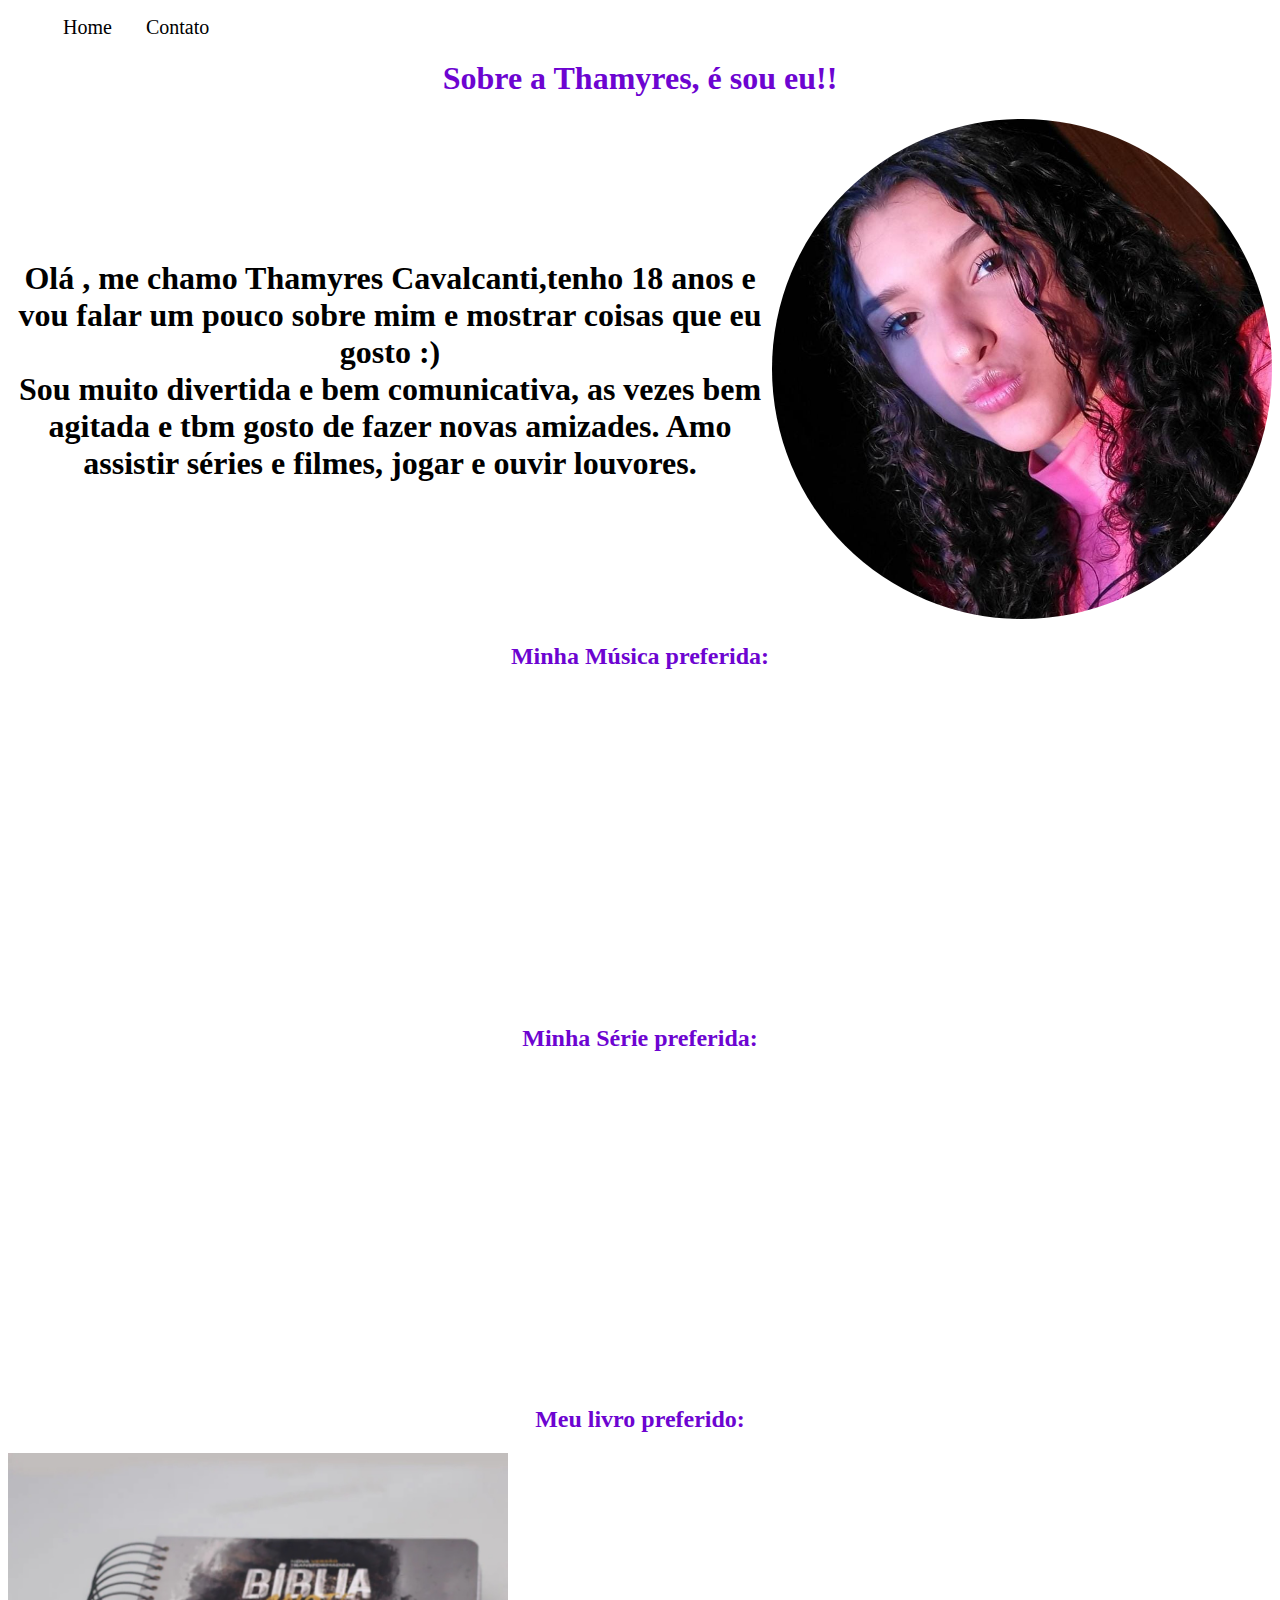
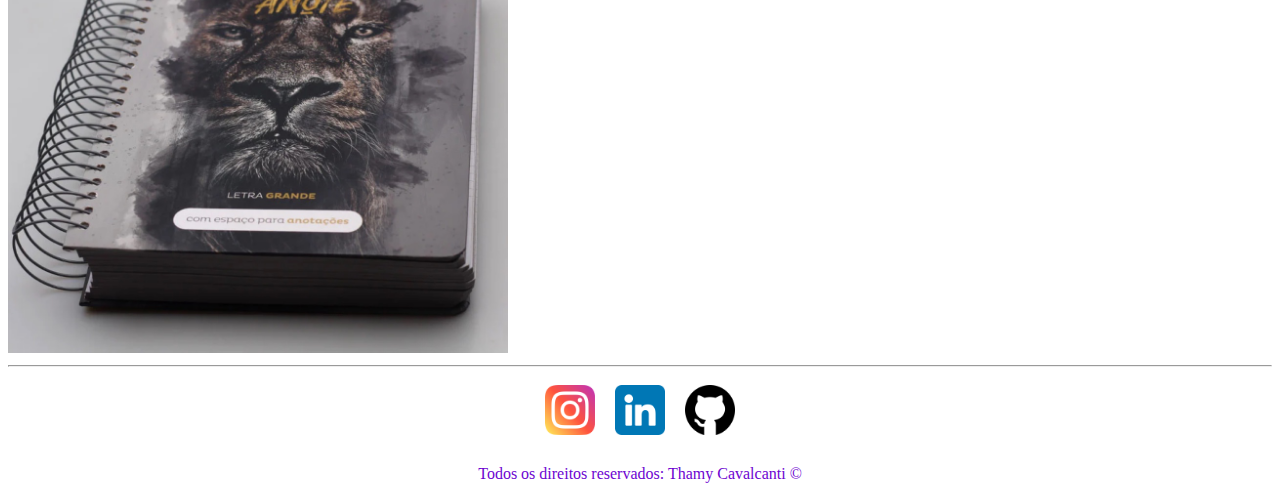
==== index.html @ 3d9d8b82 "[Task: Implementação]" ====
<!DOCTYPE html>
<html lang="pt-br">
  <head>
    <meta charset="UTF-8" />
    <meta http-equiv="X-UA-Compatible" content="IE=edge" />
    <meta name="viewport" content="width=device-width, initial-scale=1.0" />
    <title>Meu perfil</title>
    <link rel="stylesheet" href="assets/css/style.css" />
  </head>
  <body>
    <ul id="menu">
      <li>
        <a href="index.html"> Home</a>
      </li>
      <li>
        <a href="contato.html">Contato</a>
      </li>
    </ul>
    <h1 class="center">Sobre a Thamyres, é sou eu!!</h1>
      <div class="container">
      <p>
       <h1 class="text">Olá , me chamo Thamyres Cavalcanti,tenho 18 anos e vou falar um pouco
      sobre mim e mostrar coisas que eu gosto :)<br>
      Sou muito divertida e bem comunicativa, as vezes bem agitada e tbm gosto de fazer novas amizades. Amo assistir séries e filmes, jogar e ouvir louvores.</h1> 
      </p>
      <div >
        <img class="br-50 wh"
          src="assets/img/WhatsApp Image 2022-06-14 at 11.20.45.jpeg"
          alt="Minha foto"
        />
      </div>
    </div>
        <h2 class="center">Minha Música preferida:</h2>
    <div class="container">
     <iframe 
        width="560"
        height="315"
        src="https://www.youtube.com/embed/kKuqCwizTGE"
        title="YouTube video player"
        frameborder="0"
        allow="accelerometer; autoplay; clipboard-write; encrypted-media; gyroscope; picture-in-picture"
        allowfullscreen
      ></iframe>
      </div>
      <h2 class="center">Minha Série preferida:</h2>
      <div class="container">
      <iframe
        width="560"
        height="315"
        src="https://www.youtube.com/embed/2wqzcLyaU8c"
        title="YouTube video player"
        frameborder="0"
        allow="accelerometer; autoplay; clipboard-write; encrypted-media; gyroscope; picture-in-picture"
        allowfullscreen
      ></iframe>
    </div> 
    <h2 class="center">Meu livro preferido:</h2>
      <div >
        <img class="biblia"
          src="assets/img/biblia.jfif"
          alt="biblia"
        />
      </div>
    <hr>
    <footer>
  
    <div class="container">
      <a href="https://www.instagram.com/">
     <img class="tm-social" src="assets/img/insta.png" alt="logo do insta">
      </a>
      <a href="https://www.linkedin.com/">
       <img class="tm-social"  src="assets/img/linkedIn.png" alt="logo do LinkedIn">
      </a>
      <a href="https://github.com/">
      <img class="tm-social"  src="assets/img/github.png" alt="logo do ">
      </a>
   </div> 
    <p class="center">
      Todos os direitos reservados: Thamy Cavalcanti &copy
    </p>
    </footer>
  </body>
</html>
---- assets/css/style.css ----
/* Estilos do index.html*/ 
.center{
  text-align: center;
  color: rgb(109, 4, 209);
}
.container{
  display: flex;
  flex: row;
  justify-content: center ;
  align-items: center;
}
.mb-50{
  margin-bottom: 50px;
}
#menu li{
  display: inline;
  padding: 15px;
}
#menu li a{
  text-decoration: none;
  color: black;
  font-size: 20px;
}
#menu li a:hover{
 color: rgb(142, 74, 210);
}
.text{
  text-align: center;
  color: black;
}
.br-50{
  border-radius: 50%;
}
.wh{
  width: 500px;
 height: 500px;
}
.biblia{
  width: 500px;
 height: 500px;
 align-items: center;
 justify-content: center ;
}
.tm-social{
  width: 50px;
  height: 50px;
  padding: 10px;
}




/* Estilos do contato.html*/ 
.contato{
  text-align: center;
  
}
.msg{
  color: black;
}

.ml-50{
  margin-left: 50px;
}
.botao{
  width: 120px;
  height: 40px;
}
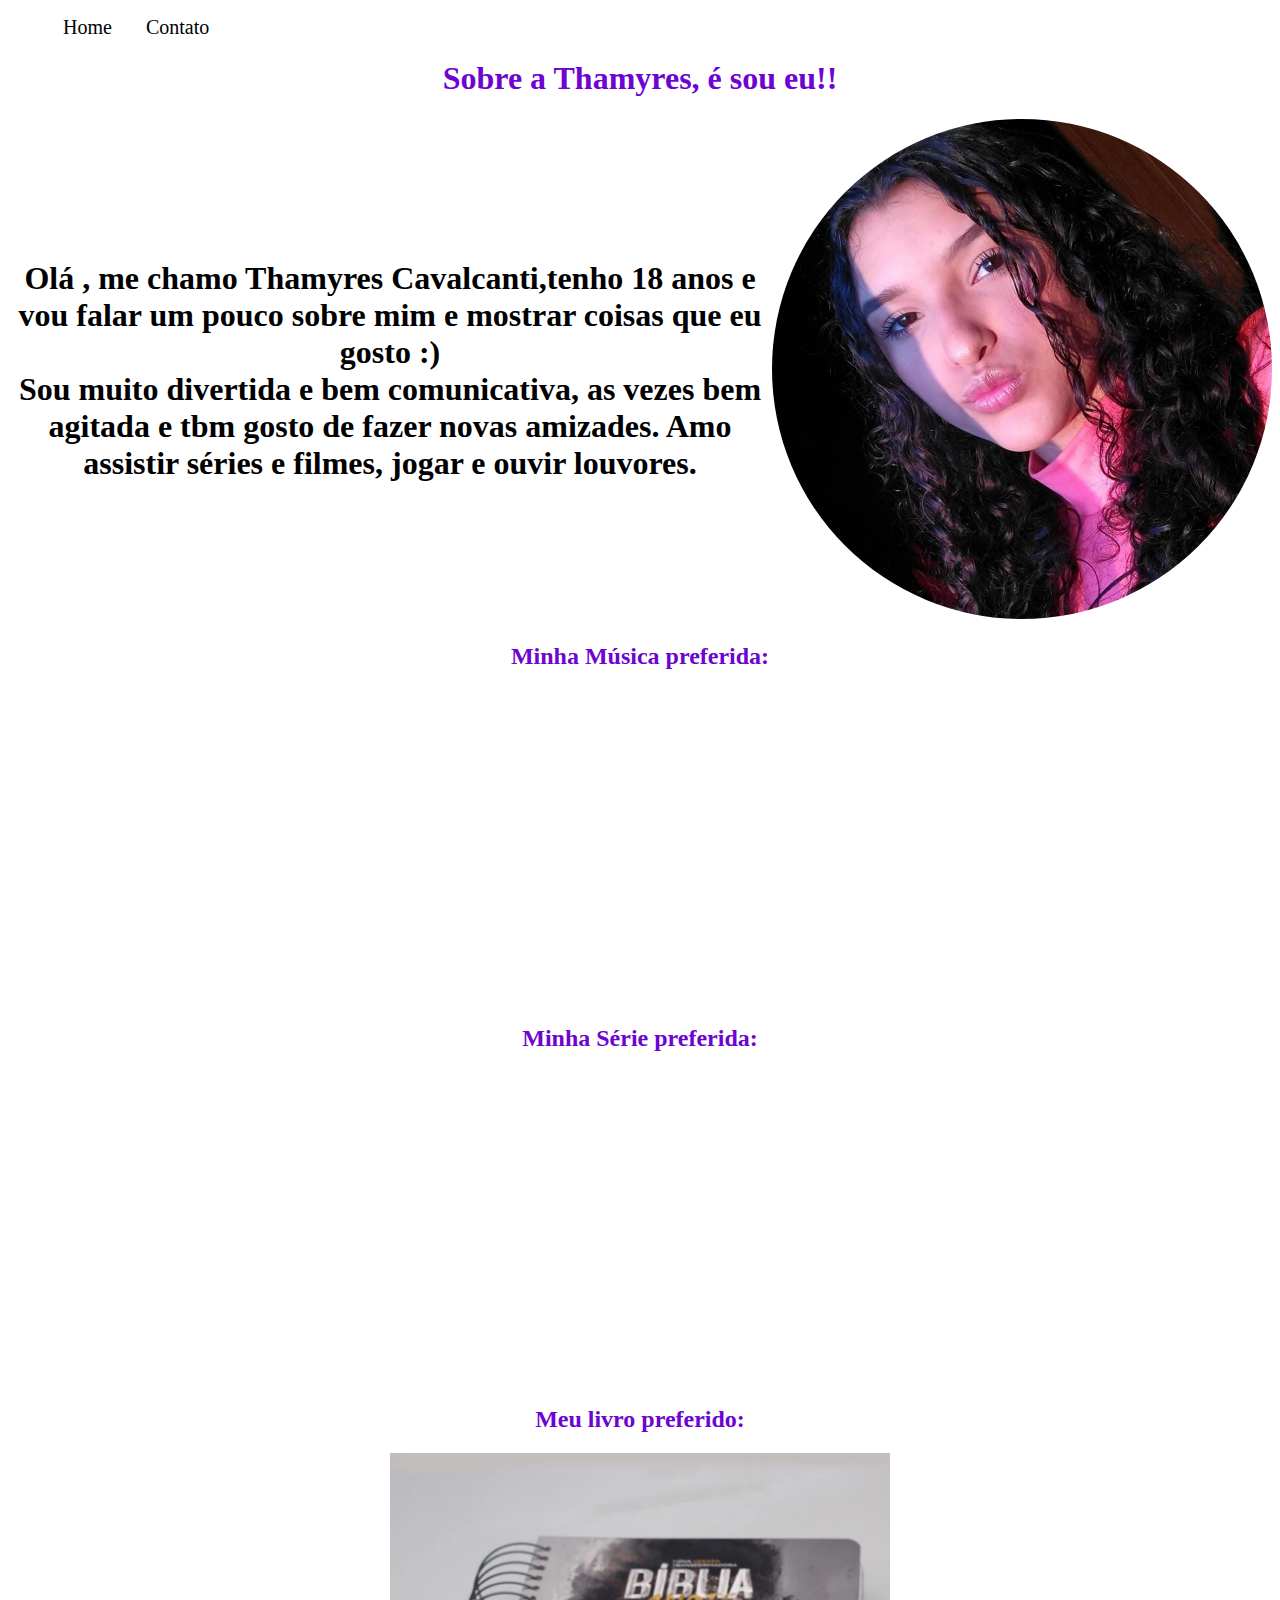
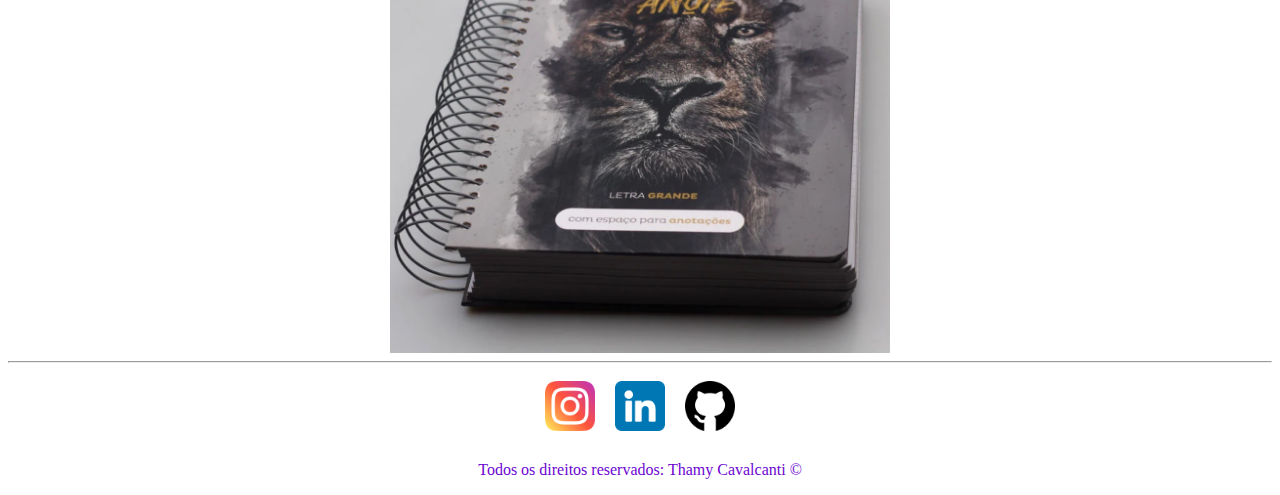
==== commit 7c669026: "ThamyC1001 [Ajustes]" ====
--- a/index.html
+++ b/index.html
@@ -4,10 +4,10 @@
     <meta charset="UTF-8" />
     <meta http-equiv="X-UA-Compatible" content="IE=edge" />
     <meta name="viewport" content="width=device-width, initial-scale=1.0" />
-    <title>Meu perfil</title>
+    <title >Meu perfil</title>
     <link rel="stylesheet" href="assets/css/style.css" />
   </head>
-  <body>
+  <body >
     <ul id="menu">
       <li>
         <a href="index.html"> Home</a>
@@ -29,6 +29,7 @@
           alt="Minha foto"
         />
       </div>
+      
     </div>
         <h2 class="center">Minha Música preferida:</h2>
     <div class="container">
@@ -55,7 +56,7 @@
       ></iframe>
     </div> 
     <h2 class="center">Meu livro preferido:</h2>
-      <div >
+      <div class="container" >
         <img class="biblia"
           src="assets/img/biblia.jfif"
           alt="biblia"
--- a/assets/css/style.css
+++ b/assets/css/style.css
@@ -1,4 +1,7 @@
 /* Estilos do index.html*/ 
+.body{
+  color: #9b59b6;
+}
 .center{
   text-align: center;
   color: rgb(109, 4, 209);
